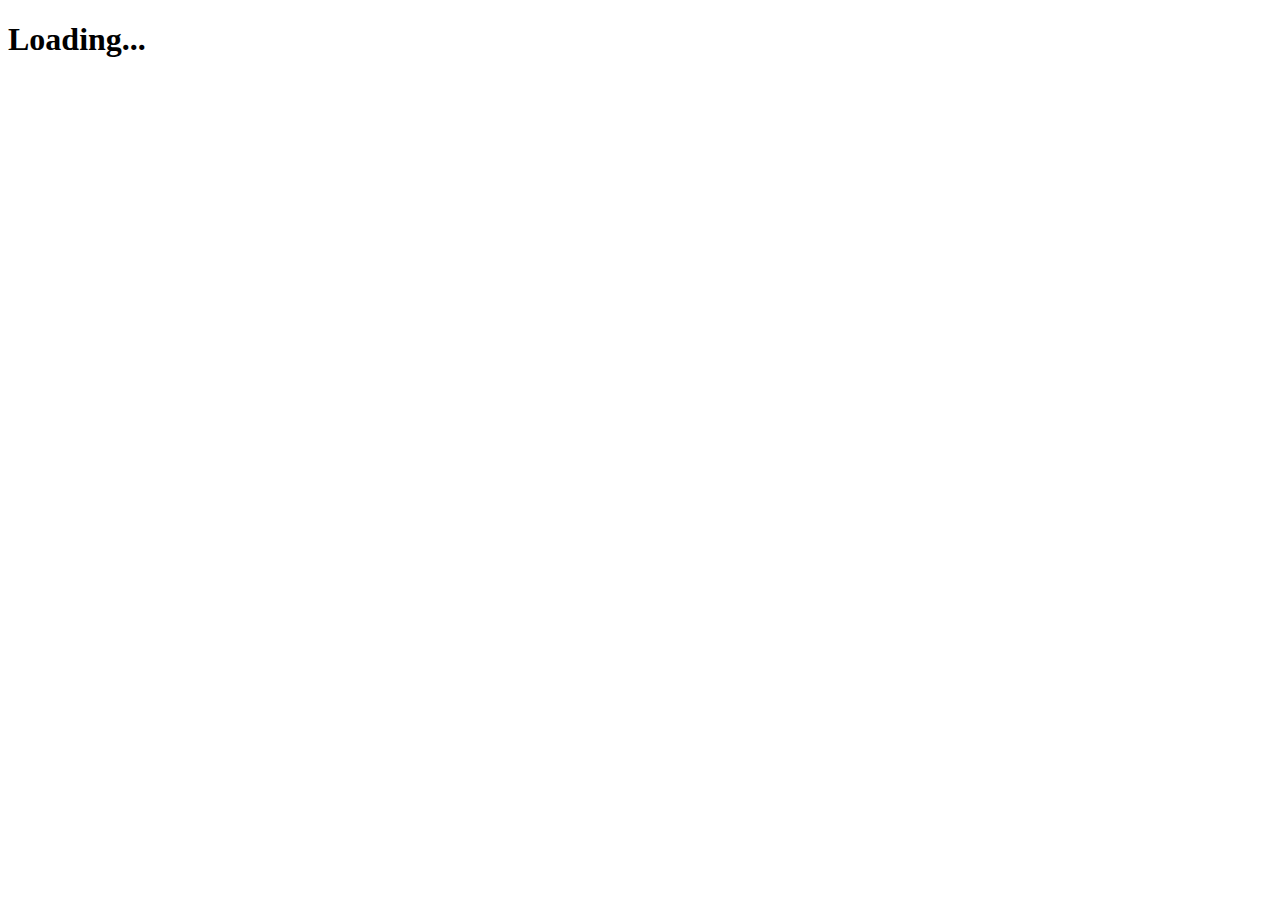
==== wwwroot/index.html @ 5cdaaddd "Initialize" ====
<!DOCTYPE html>
<html>

<head>
    <meta charset="utf-8" />
    <meta name="viewport" content="width=device-width, initial-scale=1.0, maximum-scale=1.0, user-scalable=no" />
    <title>BlazorWasmWeatherApp</title>
    <base href="/" />
    <link href="css/bootstrap/bootstrap.min.css" rel="stylesheet" />
    <link href="css/app.css" rel="stylesheet" />
    <link href="BlazorWasmWeatherApp.styles.css" rel="stylesheet" />
    <link href="manifest.json" rel="manifest" />
    <link rel="apple-touch-icon" sizes="512x512" href="icon-512.png" />
</head>

<body>
    <div id="app">
    <h1>Loading...</h1>
    </div>
    
    <!--<div id="blazor-error-ui">
        An unhandled error has occurred.
        <a href="" class="reload">Reload</a>
        <a class="dismiss">🗙</a>
    </div>-->
    <script src="_framework/blazor.webassembly.js"></script>
    <script>navigator.serviceWorker.register('service-worker.js');</script>
</body>

</html>
---- wwwroot/css/app.css ----
﻿@import url('open-iconic/font/css/open-iconic-bootstrap.min.css');

@font-face {
    font-family: 'urbanist-medium';
    src: url('../fonts/Urbanist-Medium.ttf') format('opentype');
}

html, body {
    /*font-family: 'Helvetica Neue', Helvetica, Arial, sans-serif;*/
    font-family: urbanist-medium;
    background-image: radial-gradient(circle 993px at .5% 50.5%,rgba(175,238,238,.67) 0,#f7f7f7 100.2%);
    height: 100vh;
    width: 100vw;
    display: -moz-box;
    display: flex;
    -moz-box-pack: center;
    justify-content: center;
    -moz-box-align: center;
    align-items: center;
}

* {
    padding: 0;
    margin: 0;
    -webkit-box-sizing: border-box;
    -moz-box-sizing: border-box;
    box-sizing: border-box;
}

.home-wrapper {
    width: 1200px;
    height: 590px;
    text-align: center;
    background: hsla(0,0%,100%,.95);
    -webkit-box-shadow: 0 8px 32px 0 rgba(72,209,204,.57);
    box-shadow: 0 8px 32px 0 rgba(72,209,204,.47);
    backdrop-filter: blur(3px);
    -webkit-backdrop-filter: blur(3px);
    border-radius: 30px;
    display: grid;
    grid-template-columns: 1fr 2fr;
    margin: 0 20px;
}

.home-wrapper-weather {
    padding: 30px
}



.home-location-title {
    font-size: 38px;
    margin-bottom: 10px;
}

.home-weather-description {
    font-size: 24px;
    margin-bottom: 20px;
}

.contenedor-imagen {
    display: inline-block;
    max-width: 100%;
    overflow: hidden;
    position: relative;
    box-sizing: border-box;
    margin: 0px;
}

.contenedor-imagen-menor {
    box-sizing: border-box;
    display: block;
    max-width: 100%;
}

.imagen-in {
    max-width: 100%;
    display: block;
    margin: 0px;
    border: medium none;
    padding: 0px;
}

.image-in-secondary {
    position: absolute;
    inset: 0px;
    box-sizing: border-box;
    padding: 0px;
    border: medium none;
    margin: auto;
    display: block;
    width: 0px;
    height: 0px;
    min-width: 100%;
    max-width: 100%;
    min-height: 100%;
    max-height: 100%;
}

.home-temp {
    font-size: 84px;
}



.home-wrapper-stats {
    background-color: #f7f7f7;
    max-height: 590px;
    padding: 30px;
    text-align: right;
    border-radius: 0 30px 30px 0;
}

.home-title-search {
    display: grid;
    grid-template-columns: 2fr 1fr;
    grid-gap: 20px;
    gap: 20px;
}

.home-search {
    margin-bottom: 20px;
    height: 40px;
    border: none;
    padding: 0 10px;
    color: #303030;
    font-size: 20px;
    text-align: right;
    border-radius: 10px;
    font-family: 'urbanist-medium';
    font-size: 18px;
}

.home-stats-box {
    display: grid;
    grid-template-columns: 1fr 1fr 1fr;
    grid-gap: 20px;
    gap: 20px;
    border-radius: 20px;
    margin-bottom: 20px;
}


.home-stats-card {
    background: hsla(0,0%,100%,.95);
    border-radius: 20px;
    padding: 20px;
    max-height: 155px;
}

.home-stats-card-content {
    display: grid;
    grid-template-columns: 1fr 1fr;
}

.home-stats-card-image {
    display: inline-block;
    max-width: 100%;
    overflow: hidden;
    position: relative;
    box-sizing: border-box;
    margin: 0px;
}

.image-stats-card-secondary {
    box-sizing: border-box;
    display: block;
    max-width: 100%;
}

.image-stats-card-primary {
    max-width: 100%;
    display: block;
    margin: 0px;
    border: medium none;
    padding: 0px;
}

.image-stats-card-principal {
    position: absolute;
    inset: 0px;
    box-sizing: border-box;
    padding: 0px;
    border: medium none;
    margin: auto;
    display: block;
    width: 0px;
    height: 0px;
    min-width: 100%;
    max-width: 100%;
    min-height: 100%;
    max-height: 100%;
}


.home-switch-box {
    text-align: right;
}

.home-switch {
    margin: 0 10px;
    cursor: pointer;
    display: inline;
}

p {
    margin-bottom: 0rem !important;
}

h1 {
    margin-bottom: 0px;
}

#blazor-error-ui {
    background: lightyellow;
    bottom: 0;
    box-shadow: 0 -1px 2px rgba(0, 0, 0, 0.2);
    display: none;
    left: 0;
    padding: 0.6rem 1.25rem 0.7rem 1.25rem;
    position: fixed;
    width: 100%;
    z-index: 1000;
}

    #blazor-error-ui .dismiss {
        cursor: pointer;
        position: absolute;
        right: 0.75rem;
        top: 0.5rem;
    }
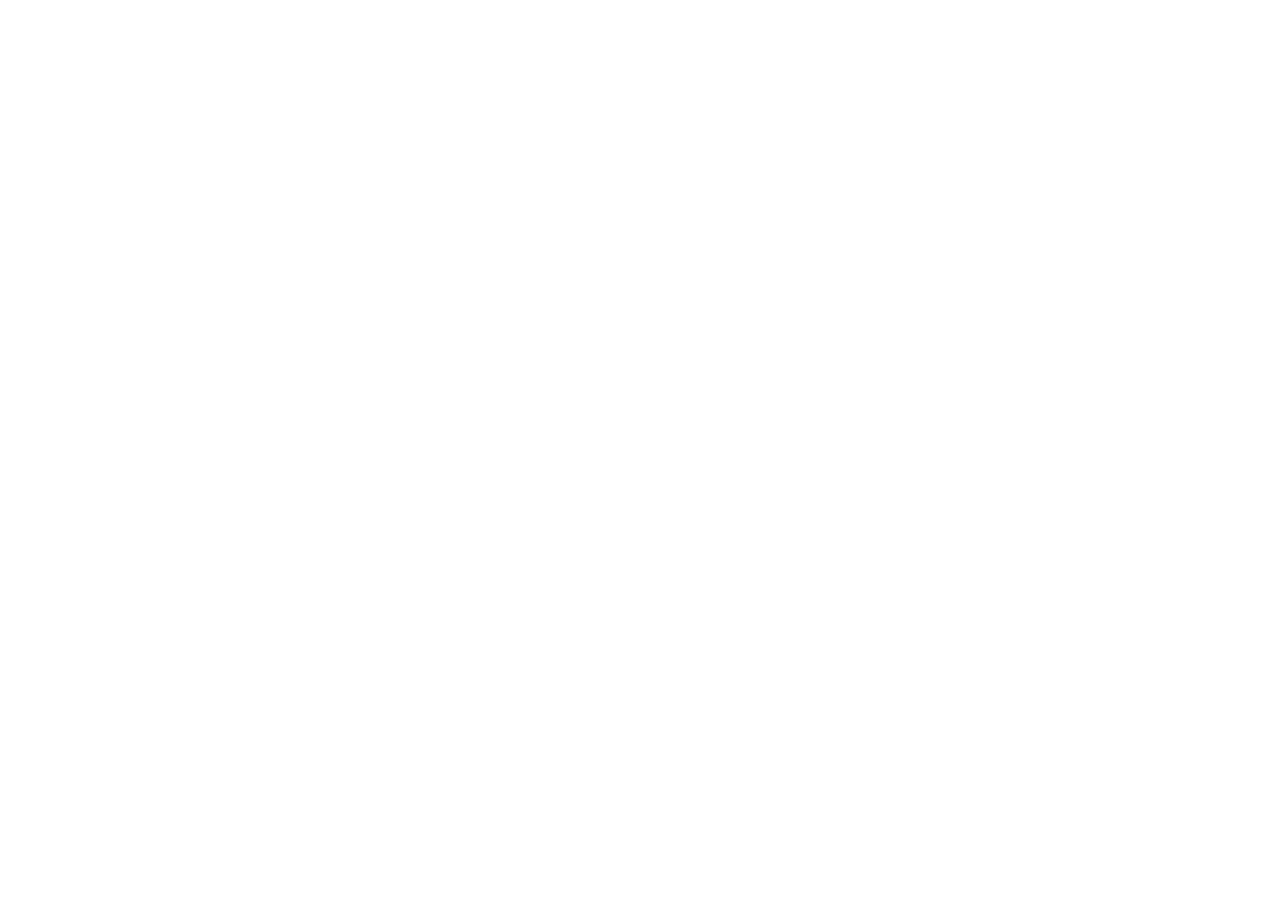
==== commit 486d4f58: "[ADD] Loading icons" ====
--- a/wwwroot/index.html
+++ b/wwwroot/index.html
@@ -1,6 +1,6 @@
 <!DOCTYPE html>
 <html>
-
+<!--Developed by German Santiesteban-->
 <head>
     <meta charset="utf-8" />
     <meta name="viewport" content="width=device-width, initial-scale=1.0, maximum-scale=1.0, user-scalable=no" />
@@ -8,6 +8,7 @@
     <base href="/" />
     <link href="css/bootstrap/bootstrap.min.css" rel="stylesheet" />
     <link href="css/app.css" rel="stylesheet" />
+    <link href="css/loading.css" rel="stylesheet" />
     <link href="BlazorWasmWeatherApp.styles.css" rel="stylesheet" />
     <link href="manifest.json" rel="manifest" />
     <link rel="apple-touch-icon" sizes="512x512" href="icon-512.png" />
@@ -15,7 +16,12 @@
 
 <body>
     <div id="app">
-    <h1>Loading...</h1>
+        <!--<h1>Loading...</h1>-->
+        <div class="loadingio-spinner-spinner-s5nj8w89pj">
+            <div class="ldio-fi6j1v166kb">
+                <div></div><div></div><div></div><div></div><div></div><div></div><div></div><div></div><div></div><div></div><div></div><div></div>
+            </div>
+        </div>
     </div>
     
     <!--<div id="blazor-error-ui">
--- a/wwwroot/css/loading.css
+++ b/wwwroot/css/loading.css
@@ -0,0 +1,118 @@
+﻿@keyframes ldio-fi6j1v166kb {
+    0% {
+        opacity: 1
+    }
+
+    100% {
+        opacity: 0
+    }
+}
+
+:root {
+    --primary-color: #FFA07A;
+}
+
+.ldio-fi6j1v166kb div {
+    left: 94px;
+    top: 48px;
+    position: absolute;
+    animation: ldio-fi6j1v166kb linear 1s infinite;
+    background: var(--primary-color);
+    width: 12px;
+    height: 24px;
+    border-radius: 6px / 12px;
+    transform-origin: 6px 52px;
+}
+
+    .ldio-fi6j1v166kb div:nth-child(1) {
+        transform: rotate(0deg);
+        animation-delay: -0.9166666666666666s;
+        background: var(--primary-color);
+    }
+
+    .ldio-fi6j1v166kb div:nth-child(2) {
+        transform: rotate(30deg);
+        animation-delay: -0.8333333333333334s;
+        background: var(--primary-color);
+    }
+
+    .ldio-fi6j1v166kb div:nth-child(3) {
+        transform: rotate(60deg);
+        animation-delay: -0.75s;
+        background: var(--primary-color);
+    }
+
+    .ldio-fi6j1v166kb div:nth-child(4) {
+        transform: rotate(90deg);
+        animation-delay: -0.6666666666666666s;
+        background: var(--primary-color);
+    }
+
+    .ldio-fi6j1v166kb div:nth-child(5) {
+        transform: rotate(120deg);
+        animation-delay: -0.5833333333333334s;
+        background: var(--primary-color);
+    }
+
+    .ldio-fi6j1v166kb div:nth-child(6) {
+        transform: rotate(150deg);
+        animation-delay: -0.5s;
+        background: var(--primary-color);
+    }
+
+    .ldio-fi6j1v166kb div:nth-child(7) {
+        transform: rotate(180deg);
+        animation-delay: -0.4166666666666667s;
+        background: var(--primary-color);
+    }
+
+    .ldio-fi6j1v166kb div:nth-child(8) {
+        transform: rotate(210deg);
+        animation-delay: -0.3333333333333333s;
+        background: var(--primary-color);
+    }
+
+    .ldio-fi6j1v166kb div:nth-child(9) {
+        transform: rotate(240deg);
+        animation-delay: -0.25s;
+        background: var(--primary-color);
+    }
+
+    .ldio-fi6j1v166kb div:nth-child(10) {
+        transform: rotate(270deg);
+        animation-delay: -0.16666666666666666s;
+        background: var(--primary-color);
+    }
+
+    .ldio-fi6j1v166kb div:nth-child(11) {
+        transform: rotate(300deg);
+        animation-delay: -0.08333333333333333s;
+        background: var(--primary-color);
+    }
+
+    .ldio-fi6j1v166kb div:nth-child(12) {
+        transform: rotate(330deg);
+        animation-delay: 0s;
+        background: var(--primary-color);
+    }
+
+.loadingio-spinner-spinner-s5nj8w89pj {
+    width: 200px;
+    height: 200px;
+    display: inline-block;
+    overflow: hidden;
+   
+}
+
+.ldio-fi6j1v166kb {
+    width: 100%;
+    height: 100%;
+    position: relative;
+    transform: translateZ(0) scale(1);
+    backface-visibility: hidden;
+    transform-origin: 0 0; /* see note above */
+}
+
+    .ldio-fi6j1v166kb div {
+        box-sizing: content-box;
+    }
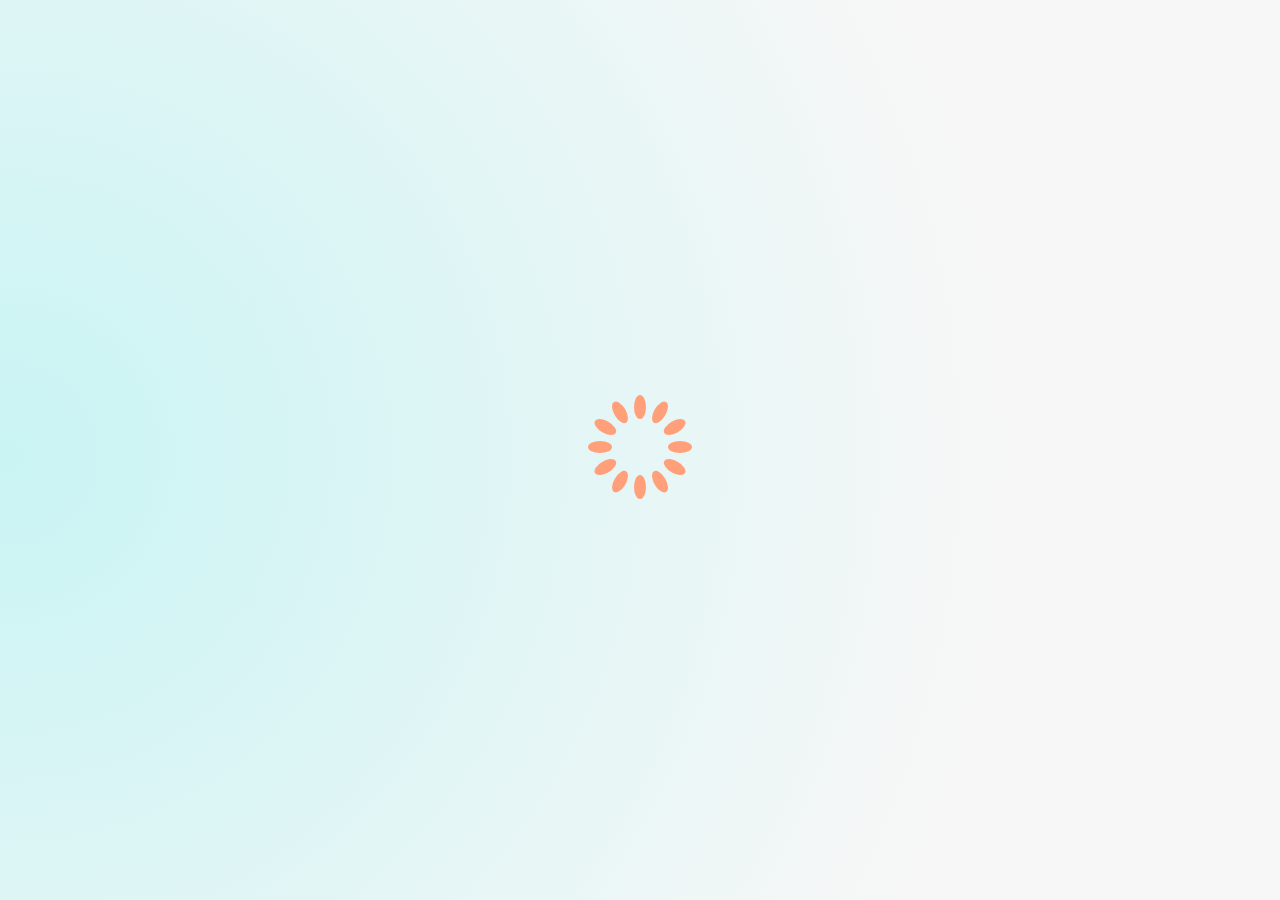
==== commit 874fd07f: "update index.html for serve static files in wwroot" ====
--- a/wwwroot/index.html
+++ b/wwwroot/index.html
@@ -5,7 +5,8 @@
     <meta charset="utf-8" />
     <meta name="viewport" content="width=device-width, initial-scale=1.0, maximum-scale=1.0, user-scalable=no" />
     <title>BlazorWasmWeatherApp</title>
-    <base href="/" />
+    <!--<base href="/" />-->
+    <base href="https://tesla93.github.io/Blazor-Weather-App/" />
     <link href="css/bootstrap/bootstrap.min.css" rel="stylesheet" />
     <link href="css/app.css" rel="stylesheet" />
     <link href="css/loading.css" rel="stylesheet" />
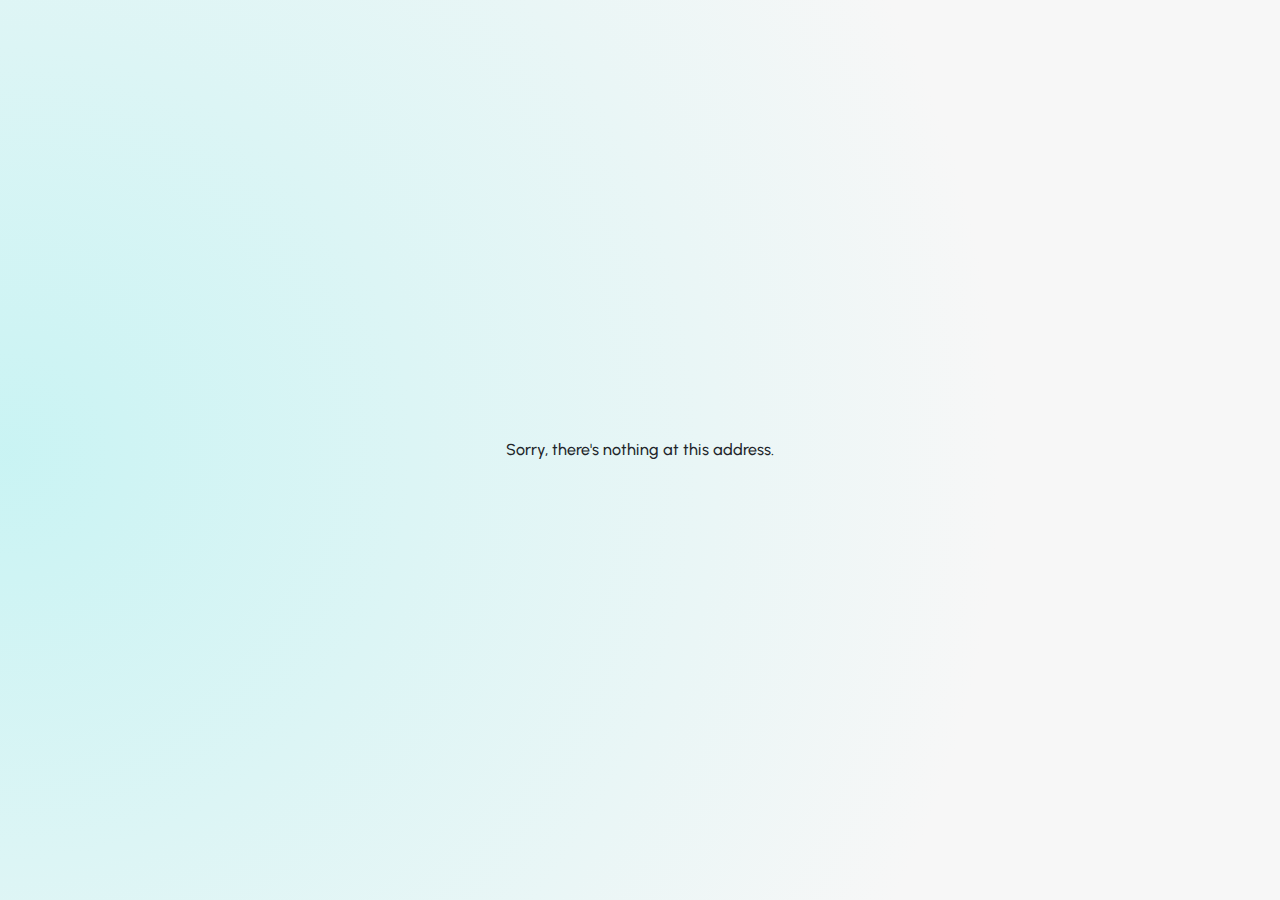
==== commit eae0c6d9: "modified index.html" ====
--- a/wwwroot/index.html
+++ b/wwwroot/index.html
@@ -5,8 +5,8 @@
     <meta charset="utf-8" />
     <meta name="viewport" content="width=device-width, initial-scale=1.0, maximum-scale=1.0, user-scalable=no" />
     <title>BlazorWasmWeatherApp</title>
-    <!--<base href="/" />-->
-    <base href="https://tesla93.github.io/Blazor-Weather-App/" />
+    <base href="/" />
+    <!--<base href="https://tesla93.github.io/Blazor-Weather-App/" />-->
     <link href="css/bootstrap/bootstrap.min.css" rel="stylesheet" />
     <link href="css/app.css" rel="stylesheet" />
     <link href="css/loading.css" rel="stylesheet" />
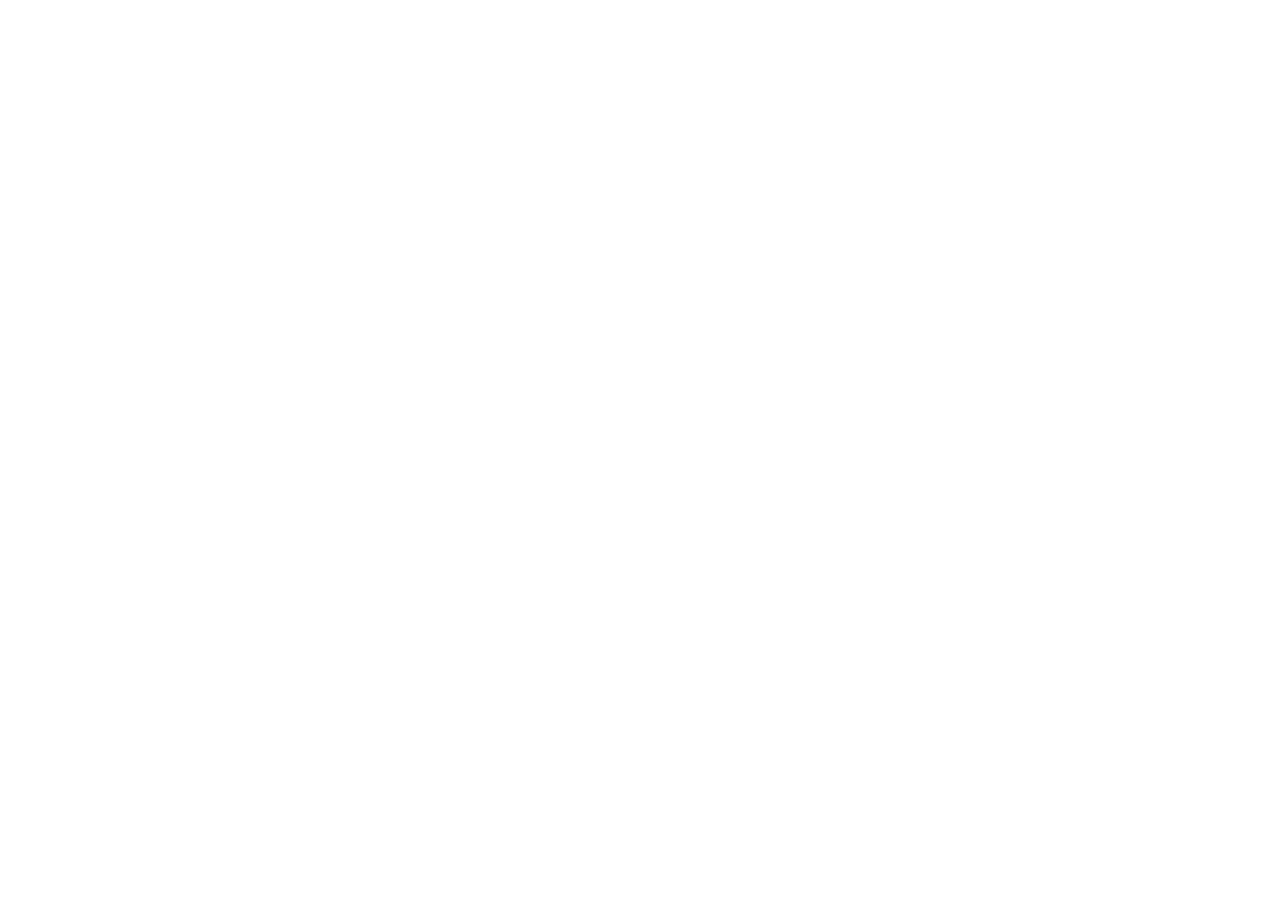
==== commit c908f52b: "update base tag in index.html" ====
--- a/wwwroot/index.html
+++ b/wwwroot/index.html
@@ -5,7 +5,7 @@
     <meta charset="utf-8" />
     <meta name="viewport" content="width=device-width, initial-scale=1.0, maximum-scale=1.0, user-scalable=no" />
     <title>BlazorWasmWeatherApp</title>
-    <base href="/" />
+    <base href="/Blazor-Weather-App/" />
     <!--<base href="https://tesla93.github.io/Blazor-Weather-App/" />-->
     <link href="css/bootstrap/bootstrap.min.css" rel="stylesheet" />
     <link href="css/app.css" rel="stylesheet" />
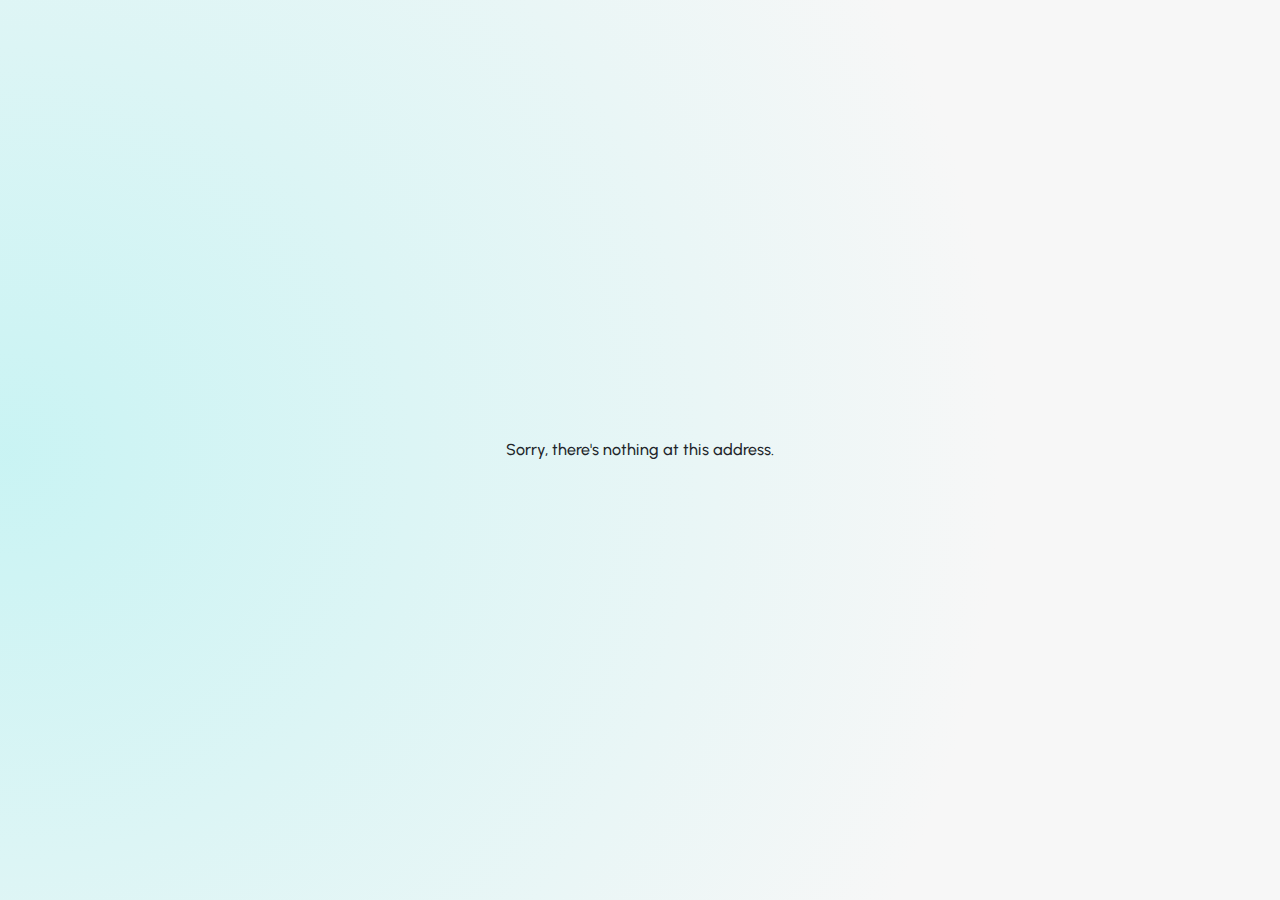
==== commit a6348903: "[FIXED] Images serving" ====
--- a/wwwroot/index.html
+++ b/wwwroot/index.html
@@ -5,7 +5,7 @@
     <meta charset="utf-8" />
     <meta name="viewport" content="width=device-width, initial-scale=1.0, maximum-scale=1.0, user-scalable=no" />
     <title>BlazorWasmWeatherApp</title>
-    <base href="/Blazor-Weather-App/" />
+    <base href="/" />
     <!--<base href="https://tesla93.github.io/Blazor-Weather-App/" />-->
     <link href="css/bootstrap/bootstrap.min.css" rel="stylesheet" />
     <link href="css/app.css" rel="stylesheet" />
